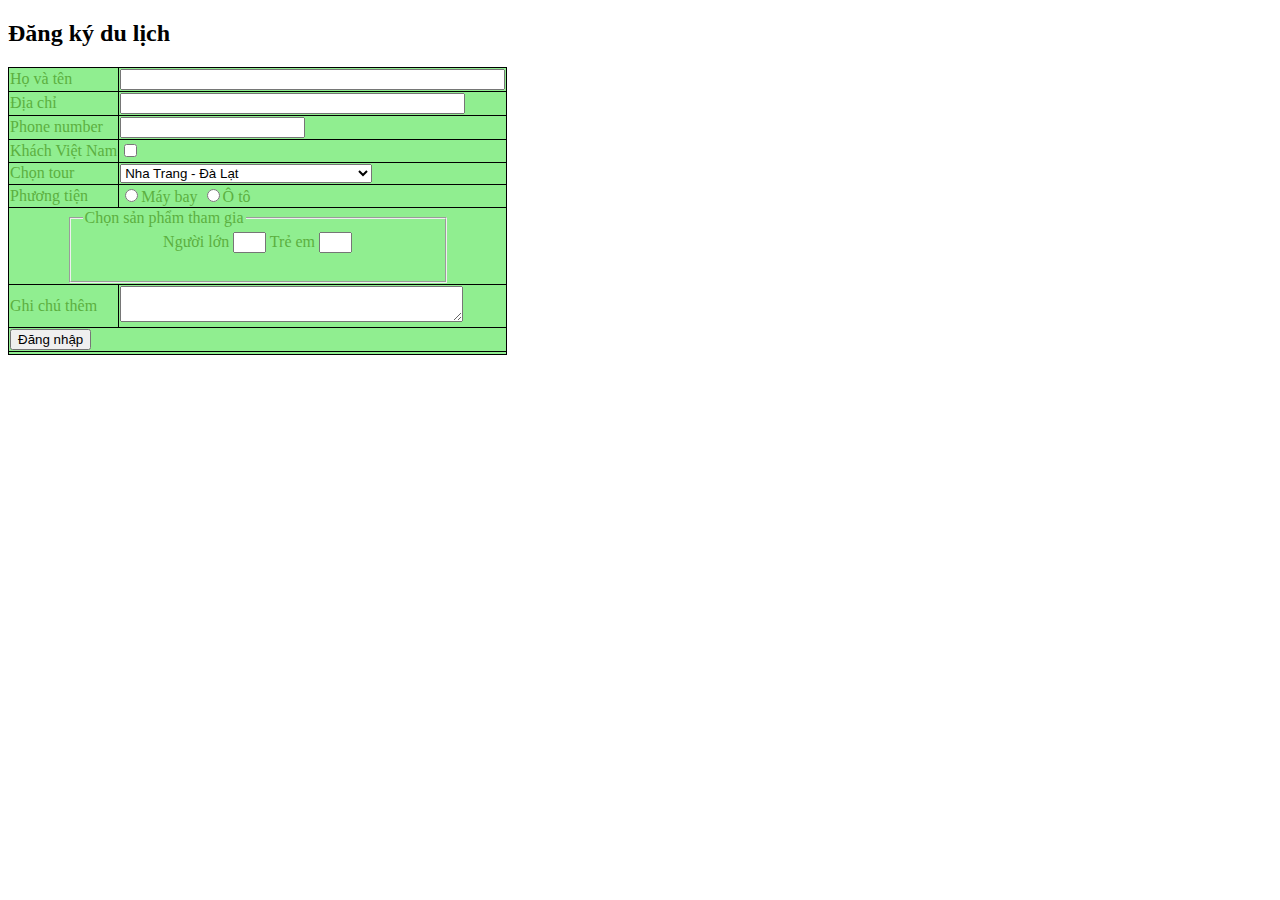
==== Buoi3/Buoi3-2/index.html @ 17fb53c6 "buoi3" ====
<!DOCTYPE html>
<html lang="en">

<head>
    <meta charset="UTF-8">
    <meta http-equiv="X-UA-Compatible" content="IE=edge">
    <meta name="viewport" content="width=device-width, initial-scale=1.0">
    <title>Đăng ký du lịch</title>
    <link rel="stylesheet" href="style.css">
</head>

<body>
    <h2>Đăng ký du lịch</h2>
    <form action="">
        <table>
            <tr>
                <td>Họ và tên</td>
                <td><input name="name" type="text" size="45"></td>
            </tr>
            <tr>
                <td>Địa chỉ</td>
                <td><input name="add" type="text" size="40"></td>
            </tr>
            <tr>
                <td>Phone number</td>
                <td><input name="Phone" type="number"></td>
            </tr>
            <tr>
                <td>Khách Việt Nam</td>
                <td><input type="checkbox" name="VN" value="VN"></td>
            </tr>
            <tr>
                <td>Chọn tour</td>
                <td>
                    <select name="tour" id="tour">
                        <optgroup label="Miền Bắc">
                            <option value="NT-DL">Nha Trang - Đà Lạt</option>
                            <option value="BMT-GL-KT">Buôn Mê Thuột - Gia Lai - Kom Tum</option>
                        </optgroup>
                    </select>
                </td>
            </tr>
            <tr>
                <td>Phương tiện</td>
                <td>
                    <input type="radio" name="phuongtien" value="maybay">Máy bay
                    <input type="radio" name="phuongtien" value="oto">Ô tô
                </td>
            </tr>
            <tr>
                <td colspan="2" align="center">
                    <fieldset>
                        <legend>Chọn sản phẩm tham gia</legend>
                        <div align="center">
                            Người lớn
                            <input type="text" size="1">
                            Trẻ em
                            <input type="text" size="1">
                        </div>
                    </fieldset>
                </td>
            </tr>
            <tr>
                <td>Ghi chú thêm</td>
                <td><textarea name="ghichu" id="ghichu" cols="40" rows="2"></textarea></td>
            </tr>

            <tr>
                <td colspan="2" class="btn btn">
                    <button type="submit" onclick="submit()">Đăng nhập</button>
                </td>

            </tr>
            <tr>
                <td colspan="2">
                    <span type="text" style="color: red;" id="alert"></span>
                </td>
            </tr>
        </table>

    </form>

</body>
<script>
    function submit() {
        document.getElementById("alert").innerText = "Bạn đã đăng ký thành công!";

    }
</script>

</html>
---- Buoi3/Buoi3-2/style.css ----
table tr td {
    border: 1px solid black;
}
table{
    border-collapse: collapse;
    background-color: #90ee90;
    color: #5cb040;
}
.submit{
    text-align: center;
}
#alert{
    text-align: center;
}
fieldset{
    width: 350px; 
    height: 55px;
}
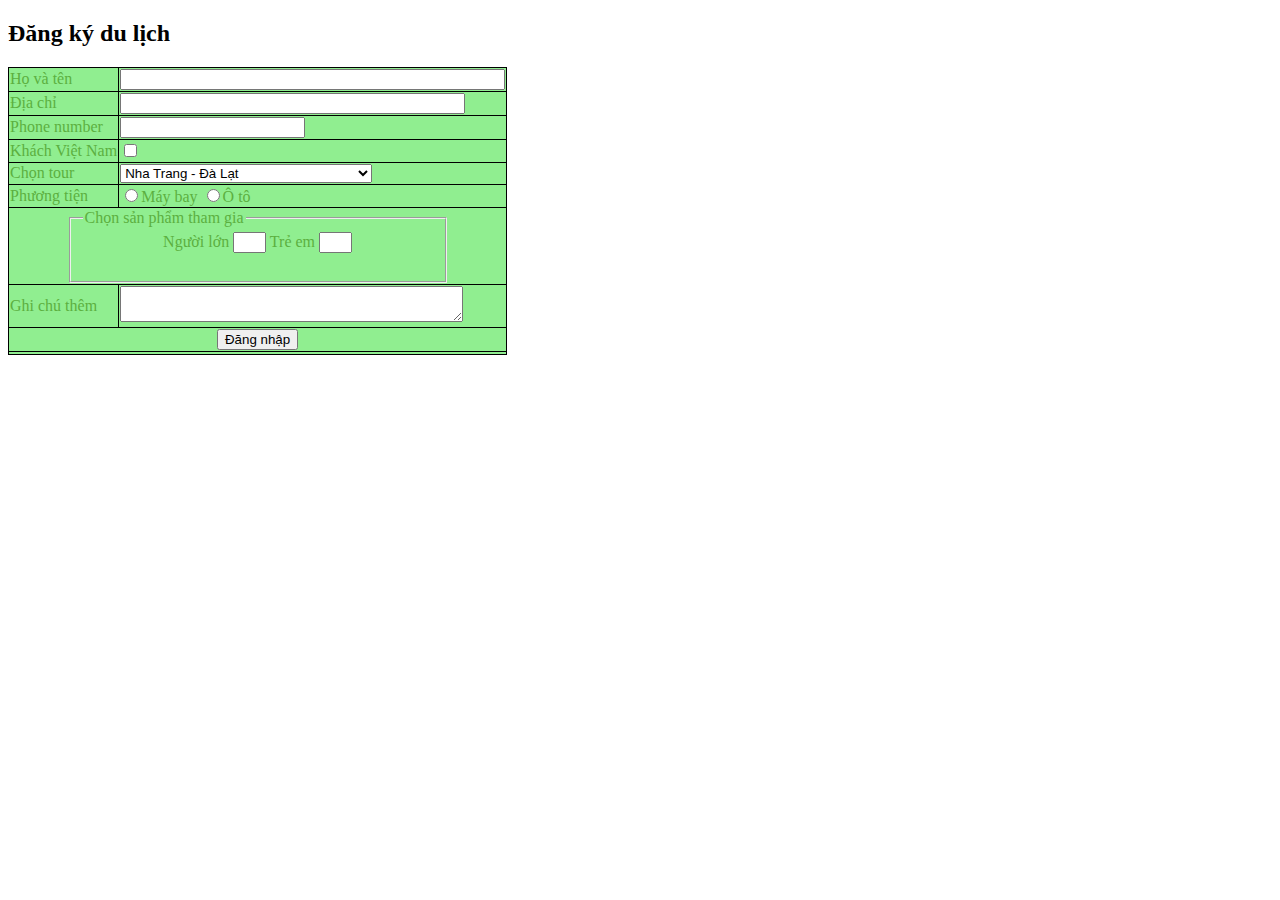
==== commit de5ff95b: "done buoi 3" ====
--- a/Buoi3/Buoi3-2/index.html
+++ b/Buoi3/Buoi3-2/index.html
@@ -66,8 +66,8 @@
             </tr>
 
             <tr>
-                <td colspan="2" class="btn btn">
-                    <button type="submit" onclick="submit()">Đăng nhập</button>
+                <td colspan="2">
+                    <button type="submit" onclick="dk(event)" class="signin">Đăng nhập</button>
                 </td>
 
             </tr>
@@ -82,7 +82,8 @@
 
 </body>
 <script>
-    function submit() {
+    function dk(e) {
+        e.preventDefault()
         document.getElementById("alert").innerText = "Bạn đã đăng ký thành công!";
 
     }
--- a/Buoi3/Buoi3-2/style.css
+++ b/Buoi3/Buoi3-2/style.css
@@ -6,13 +6,17 @@
     background-color: #90ee90;
     color: #5cb040;
 }
-.submit{
-    text-align: center;
+td .signin {
+    display: block;
+    margin: 0 auto;
 }
-#alert{
-    text-align: center;
+td #alert {
+    display: block;
+    text-align: center
 }
 fieldset{
     width: 350px; 
     height: 55px;
 }
+
+
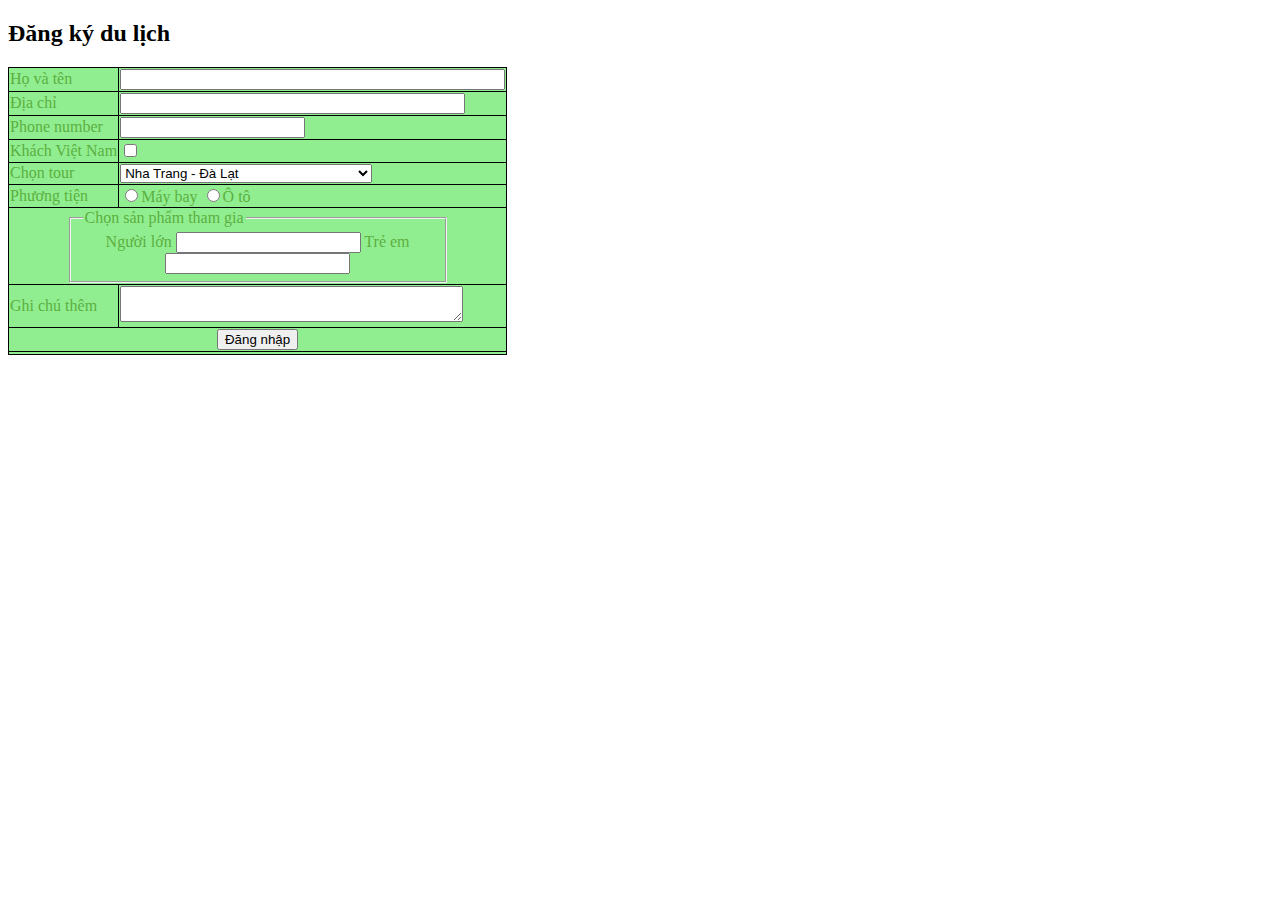
==== commit 256eaf5f: "update buoi 7" ====
--- a/Buoi3/Buoi3-2/index.html
+++ b/Buoi3/Buoi3-2/index.html
@@ -53,9 +53,9 @@
                         <legend>Chọn sản phẩm tham gia</legend>
                         <div align="center">
                             Người lớn
-                            <input type="text" size="1">
+                            <input type="number" size="1">
                             Trẻ em
-                            <input type="text" size="1">
+                            <input type="number" size="1">
                         </div>
                     </fieldset>
                 </td>
